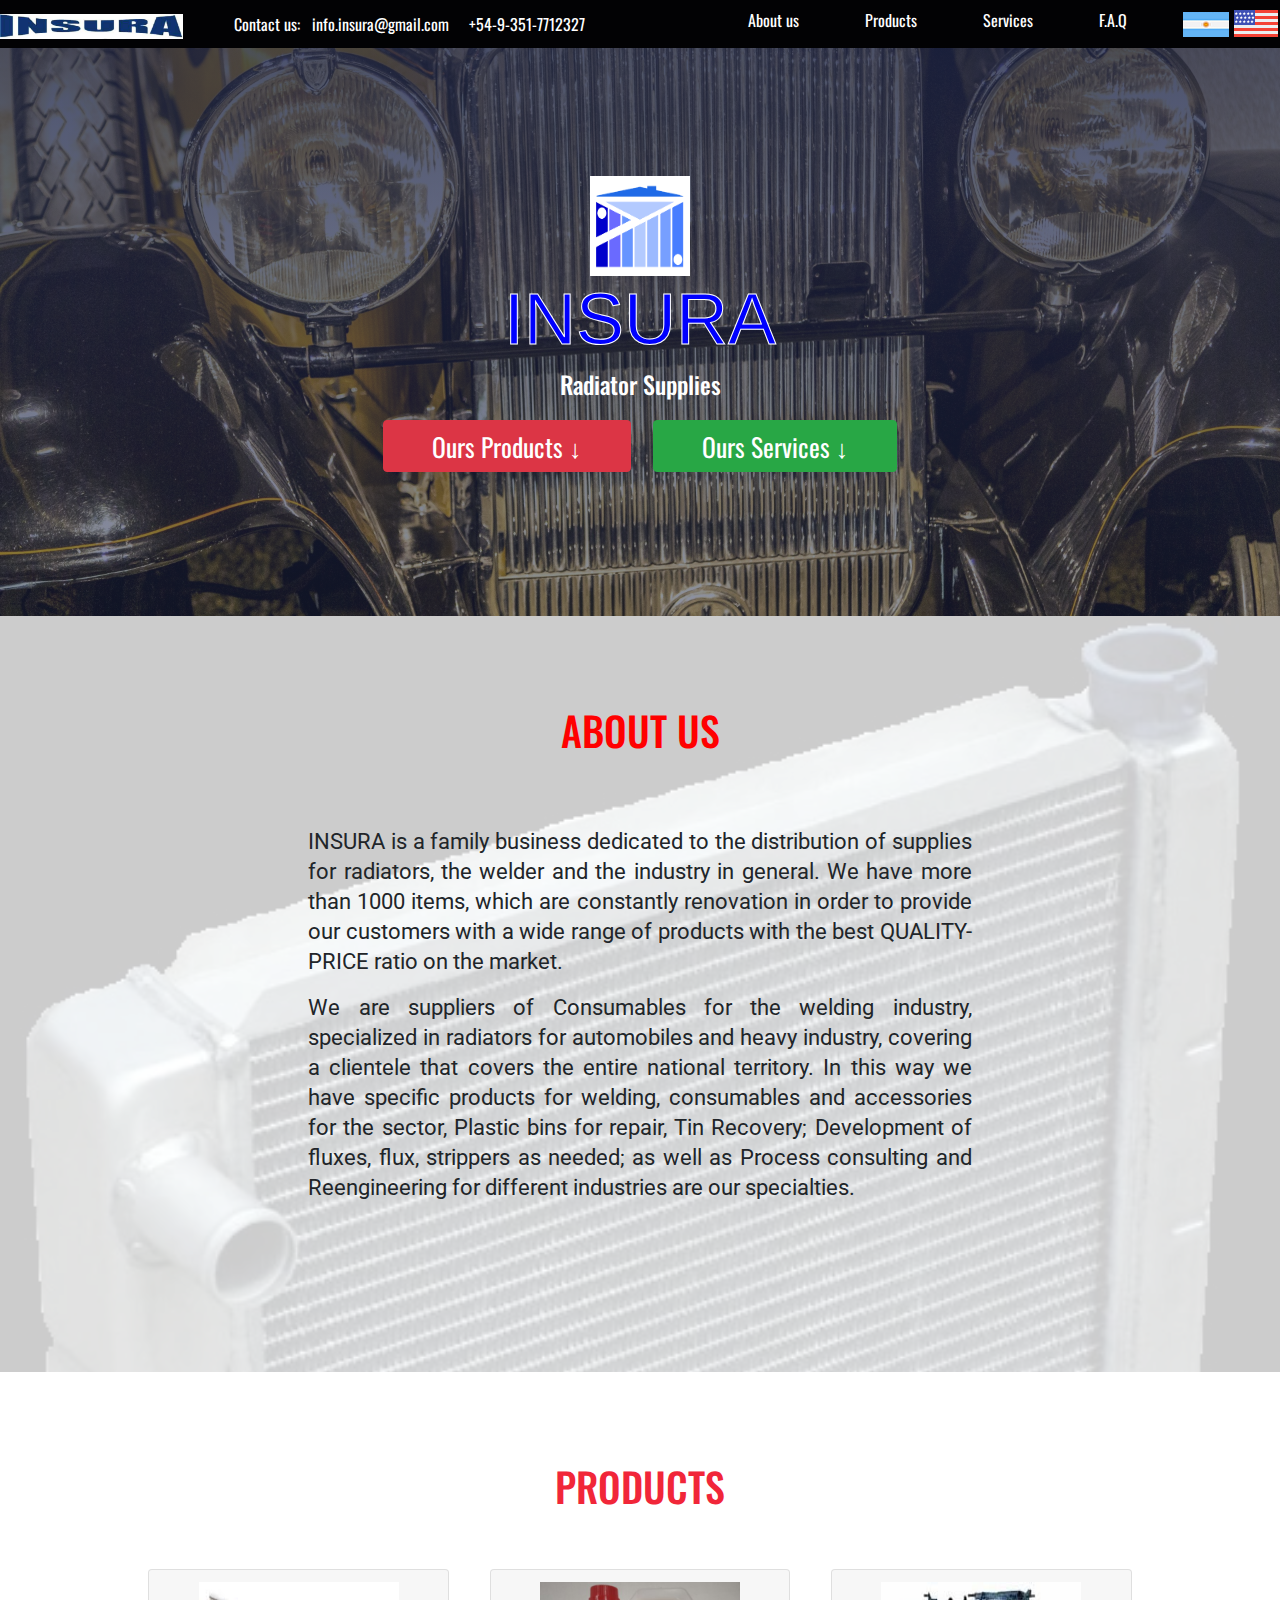
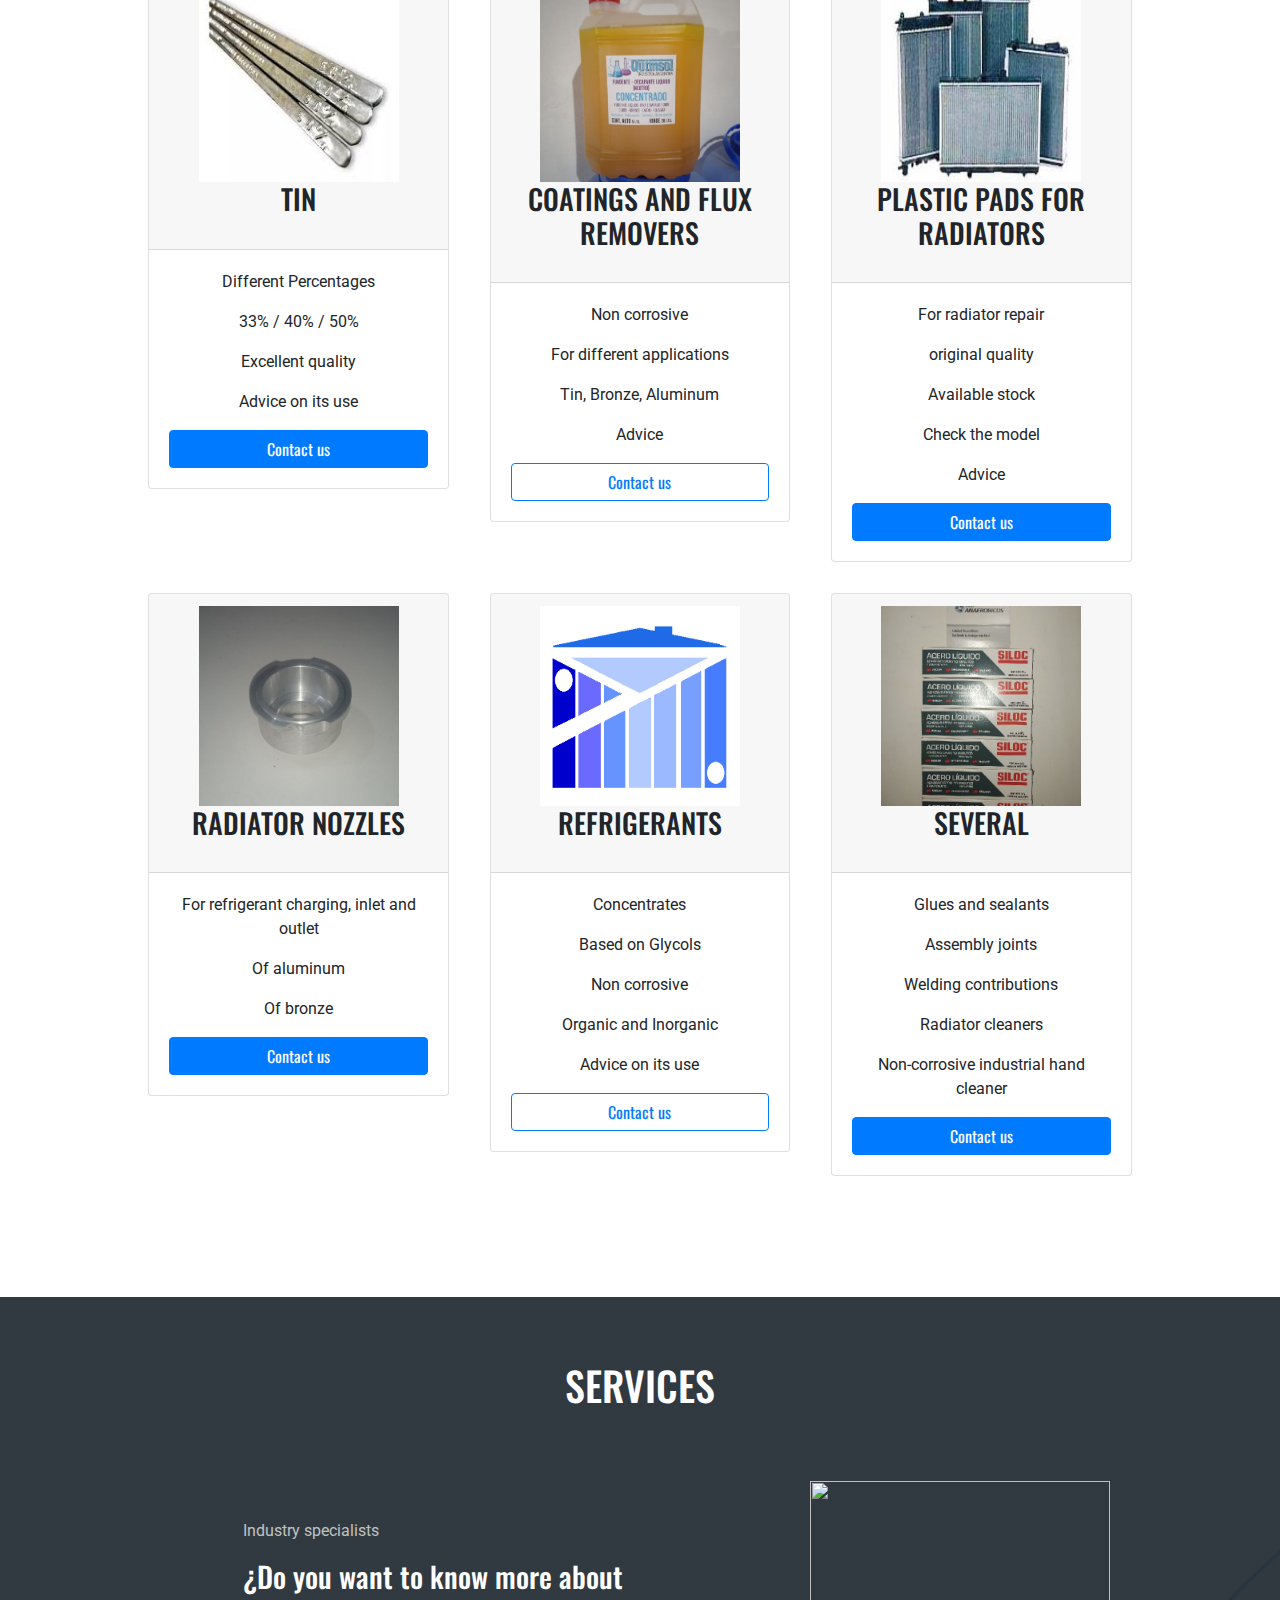
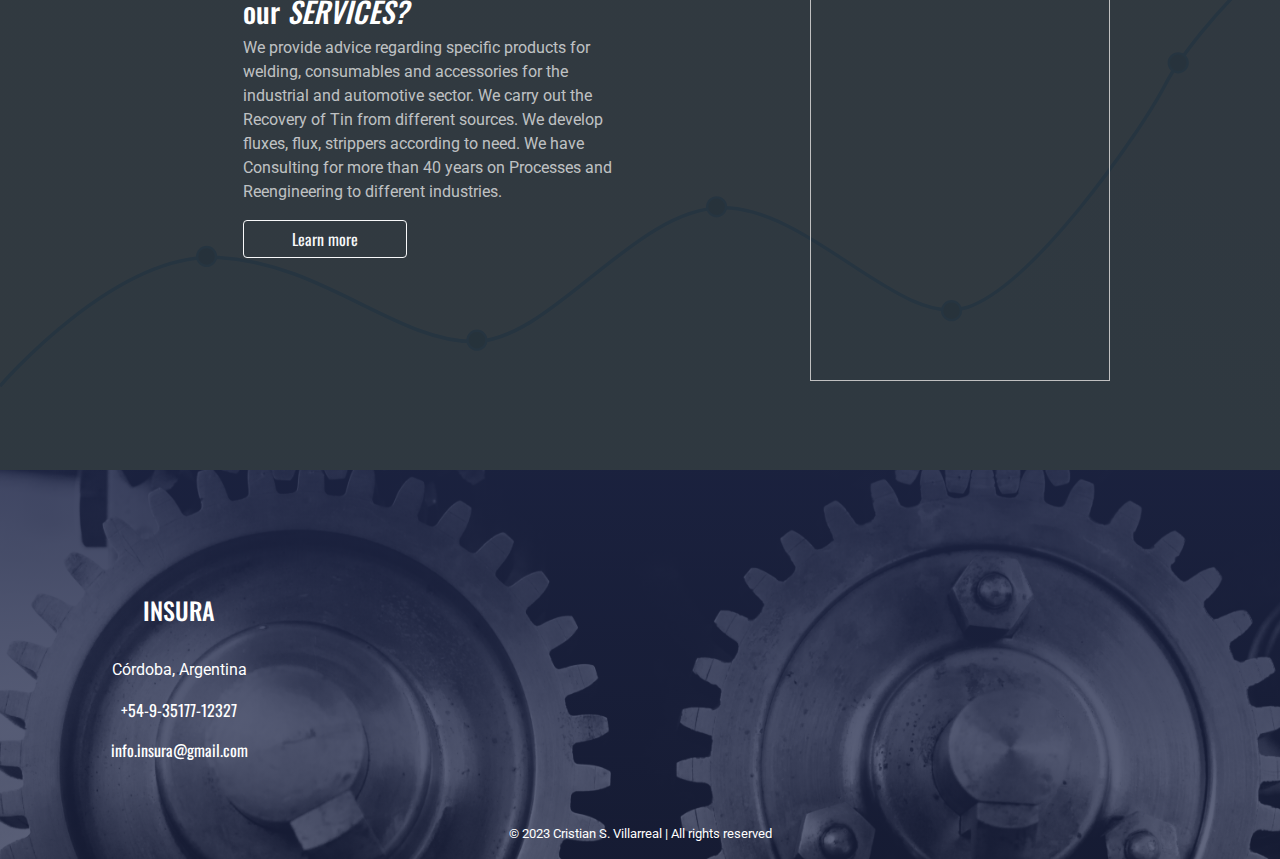
==== indexen.html @ e36a5bd9 "Add files via upload" ====
<!DOCTYPE html>
<html lang="es" dir="ltr">

<head>

  <!-- Meta Tags -->
  <meta charset="utf-8">
  <meta name="viewport" content="width=device-width, initial-scale=1, shrink-to-fit=no">

  <link rel="icon" href="images/logo.png">

  <!-- Bootstrap -->
  <link rel="stylesheet" href="https://stackpath.bootstrapcdn.com/bootstrap/4.3.1/css/bootstrap.min.css"
    integrity="sha384-ggOyR0iXCbMQv3Xipma34MD+dH/1fQ784/j6cY/iJTQUOhcWr7x9JvoRxT2MZw1T" crossorigin="anonymous">

  <!-- CSS -->
  <link rel="stylesheet" href="styles.css">

  <!-- Google Fonts -->
  <link rel="stylesheet" href="https://fonts.googleapis.com/css?family=Oswald:300,400,500,700%7CRoboto:300,400,700">

  <!-- Owl Carousel -->
  <link rel="stylesheet" href="owl/owl.carousel.min.css">
  <link rel="stylesheet" href="owl/owl.theme.default.min.css">

  <title>INSURA - Radiator Supplies</title>
</head>

<body>
  <!-- Header -->
  <header id="cabecera">

    <div class="container-fluid">
      <!-- Navbar -->
      <nav class="navbar navbar-expand-lg row">

        <a class="navbar-brand" href="#">
          <img src="images/Logo1.png" alt="" width="183">
        </a>

        <span class="navbar-text flex-fill d-none d-md-inline-block">
          Contact us: <a class="pl-2 text-white" href="mailto:info.insura@gmail.com"><i class="far fa-envelope"></i>
            info.insura@gmail.com</a>
          <a class="pl-3 text-white" href="https://wa.me/5493517712327" target="_blank" title="Talk for WhatsApp"><i
              class="fab fa-whatsapp" style="width: 5%;"></i>+54-9-351-7712327</a>
        </span>

        <button class="navbar-toggler" type="button" data-toggle="collapse" data-target="#navbarTogglerDemo01"
          aria-controls="navbarTogglerDemo01" aria-expanded="false" aria-label="Toggle navigation">
          <span class="navbar-toggler-icon"></span>
        </button>

        <div class="collapse navbar-collapse" id="navbarTogglerDemo01">

          <ul class="navbar-nav ml-auto">

            <li class="nav-item">
              <a class="nav-link text-white" href="#sobre-mi">About us</a>
            </li>

            <li class="nav-item">
              <a class="nav-link text-white" href="#precios">Products</a>
            </li>

            <li class="nav-item">
              <a class="nav-link text-white" href="#servicios">Services</a>
            </li>

            <li class="nav-item">
              <a class="nav-link text-white" href="#">F.A.Q</a>
            </li>

            <li class="nav-flag">
              <a class="pl-5" href="index.html"> <img src="images/argentina.png" alt="argentina-flag" title="ar"> </a>
              <a href="indexen.html"> <img src="images/eeuu.png" alt="usa-flag" title="en"> </a>
            </li>

          </ul>
        </div>
      </nav>


      

  

    </div>

  </header>

  <main>

<section id="faq">


<div class="contenedor">
<div class="informacion col-lg-12">
        <img src="images/logo.png" width="100" height="100" alt="">
        <h1>INSURA</h1>

        <h4>Radiator Supplies</h4>
        <div class="button">
          <a class="btn btn-danger mx-2 px-5 mb-3" href="#precios">Ours Products ↓</a>
          <a class="btn btn-success mx-2 px-5 mb-3" href="#servicios">Ours Services ↓</a>
</div>
        </div>
      </div>


      
    </section>


    <section id="sobre-mi">
      <div class="contenedor">
        <h2>ABOUT US</h2>

        <div class="row">

          <div class="informacion col-lg-12">
            <p>INSURA is a family business dedicated to the distribution of supplies
 for radiators, the welder and the industry in general.
We have more than 1000 items, which are constantly
renovation in order to provide our customers with a wide range
of products with the best QUALITY-PRICE ratio on the market.</p>

            <p>We are suppliers of Consumables for the welding industry, specialized in
radiators for automobiles and heavy industry, covering a clientele that covers the entire national territory.
In this way we have specific products for welding, consumables and accessories for the sector,
Plastic bins for repair,
Tin Recovery; Development of fluxes, flux, strippers as needed; as well as
Process consulting and Reengineering for different industries are our specialties.
</p>
          </div>

        </div>

      </div>

    </section>


<section id="precios">
      <div class="contenedor">
        <h2>PRODUCTS</h2>
        <div class="row">

          <div class="precio-card col-lg-4 col-md-6">
            <div class="card">
              <div class="card-header">
<img src="images/Imagen1.png" width="200" height="200" alt="">
                <h3>TIN</h3>
              </div>
              <div class="card-body card-block">
                <p>Different Percentages</p>
                <p>33% / 40% / 50%</p>
                <p>Excellent quality</p>
                <p>Advice on its use</p>
                <a class="btn btn-primary btn-block" href="https://wa.me/5493517712327" target="_blank">Contact us</a>
              </div>
            </div>
          </div>


<div class="precio-card col-lg-4 col-md-12">
            <div class="card">
              <div class="card-header">
                <img src="images/Imagen3.png" width="200" height="200" alt="">
                <h3>COATINGS AND FLUX REMOVERS</h3>
              </div>
              <div class="card-body card-block">
                <p>Non corrosive</p>
                <p>For different applications</p>
                <p>Tin, Bronze, Aluminum</p>
                <p>Advice</p>
                <a class="btn btn-outline-primary btn-block" href="https://wa.me/5493517712327"
                  target="_blank">Contact us</a>
              </div>
            </div>
          </div>

          <div class="precio-card col-lg-4 col-md-6">
            <div class="card">
              <div class="card-header">
                <img src="images/Imagen5.png" width="200" height="200" alt="">
                <h3>PLASTIC PADS FOR RADIATORS</h3>
              </div>
              <div class="card-body card-block">
                <p>For radiator repair</p>
                <p>original quality</p>
                <p>Available stock</p>
                <p>Check the model</p>
                <p>Advice</p>
                <a class="btn btn-primary btn-block" href="https://wa.me/5493517712327" target="_blank">Contact us</a>
              </div>
            </div>
          </div>

<div class="precio-card col-lg-4 col-md-6">
            <div class="card">
              <div class="card-header">
                <img src="images/Imagen6.png" width="200" height="200" alt="">
                <h3>RADIATOR NOZZLES</h3>
              </div>
              <div class="card-body card-block">
                <p>For refrigerant charging, inlet and outlet</p>
                <p>Of aluminum</p>
                <p>Of bronze</p>
                <a class="btn btn-primary btn-block" href="https://wa.me/5493517712327" target="_blank">Contact us</a>
              </div>
            </div>
          </div>

<div class="precio-card col-lg-4 col-md-6">
            <div class="card">
              <div class="card-header">
                <img src="images/logo.png" width="200" height="200" alt="">
                <h3>REFRIGERANTS</h3>
              </div>
              <div class="card-body card-block">
                <p>Concentrates</p>
                <p>Based on Glycols</p>
                <p>Non corrosive</p>
                <p>Organic and Inorganic</p>
                <p>Advice on its use</p>
                <a class="btn btn-outline-primary btn-block" href="https://wa.me/5493517712327"
                  target="_blank">Contact us</a>
              </div>
            </div>
          </div>

<div class="precio-card col-lg-4 col-md-6">
            <div class="card">
              <div class="card-header">
                <img src="images/Imagen8.png" width="200" height="200" alt="">
                <h3>SEVERAL</h3>
              </div>
              <div class="card-body card-block">
                <p>Glues and sealants</p>
                <p>Assembly joints</p>
                <p>Welding contributions</p>
                <p>Radiator cleaners</p>
                <p>Non-corrosive industrial hand cleaner</p>
                <a class="btn btn-primary btn-block" href="https://wa.me/5493517712327" target="_blank">Contact us</a>
              </div>
            </div>
          </div>

          
        </div>
      </div>
    </section>

   
    

    <section id="servicios">
      <div class="contenedor">
        <h2>SERVICES</h2>

        <div class="row">

          <div class="python1 col-lg-6 col-md-12">
            <p>Industry specialists</p>
            <h4>¿Do you want to know more about our <em>SERVICES?</em></h4>
            <p>We provide advice regarding specific products for welding,
               consumables and accessories for the industrial and automotive sector.
               We carry out the Recovery of Tin from different sources.
               We develop fluxes, flux, strippers according to
               need.
               We have Consulting for more than 40 years on Processes and Reengineering to different
               industries.</p>
            <a class="btn btn-outline-light px-5 mb-3" href="https://wa.me/5493517712327">Learn more</a>
          </div>

          <div class="python2 col-lg-6 col-md-12">
           
        <img src="images/engranajes.png" width="300" height="500" alt="">
          

        </div>
      </div>

    </section>





  </main>

  <footer id="pie">
    <div class="contenedor">

      <div class="row">

        <div class="footer1 col-lg-3">
          <h4>INSURA</h4>

          <p>Córdoba, Argentina</p>
         

          <a href="https://wa.me/5493517712327" target="_blank"><i class="fab fa-whatsapp"></i> +54-9-35177-12327</a>
          <p></p>
          <a href="mailto:info.insura@gmail.com"><i class="far fa-envelope"></i> info.insura@gmail.com</a>
        </div>

        <div class="footer2 col-lg-8 col-md-12">
          <a href="https://www.facebook.com/profile.php?id=100013830310736&mibextid=9R9pXO" target="_blank"><i class="fab fa-facebook fa-2x"></i></a>
          <a href="https://wa.me/5493517712327" target="_blank"><i class="fab fa-whatsapp fa-2x"></i></a>
          <a href="https://www.instagram.com/insura_insumos/" target="_blank"><i class="fab fa-instagram fa-2x"></i></a>
        </div>

        <div class="footer3 col-lg-12">
          <p>© 2023 Cristian S. Villarreal | All rights reserved</p>
        </div>

      </div>

    </div>

  </footer>

  <!-- Optional JavaScript -->
  <!-- jQuery first, then Popper.js, then Bootstrap JS -->
  <script src="https://kit.fontawesome.com/bfb3a5fafc.js"></script>
  <script src="https://code.jquery.com/jquery-3.3.1.slim.min.js"
    integrity="sha384-q8i/X+965DzO0rT7abK41JStQIAqVgRVzpbzo5smXKp4YfRvH+8abtTE1Pi6jizo" crossorigin="anonymous">
  </script>
  <script src="https://cdnjs.cloudflare.com/ajax/libs/popper.js/1.14.7/umd/popper.min.js"
    integrity="sha384-UO2eT0CpHqdSJQ6hJty5KVphtPhzWj9WO1clHTMGa3JDZwrnQq4sF86dIHNDz0W1" crossorigin="anonymous">
  </script>
  <script src="https://stackpath.bootstrapcdn.com/bootstrap/4.3.1/js/bootstrap.min.js"
    integrity="sha384-JjSmVgyd0p3pXB1rRibZUAYoIIy6OrQ6VrjIEaFf/nJGzIxFDsf4x0xIM+B07jRM" crossorigin="anonymous">
  </script>
  <script src="owl/owl.carousel.min.js"></script>

  <script type="text/javascript">
    $('.owl-carousel').owlCarousel({
      loop: true,
      margin: 10,
      nav: true,
      dots: false,
      responsive: {
        0: {
          items: 1
        },
        600: {
          items: 2
        },
        1000: {
          items: 3
        }
      }
    })
  </script>


  <script>
    $(document).ready(function () {

      $(window).scroll(function () {
        scroll = $(window).scrollTop();
        if (scroll > 100) {
          $(".navbar").css({
            "position": "fixed"
          });
          $(".navbar").css({
            "width": "100%"
          });
          $(".navbar").css({
            "top": "0"
          });
          $(".navbar").css({
            "background": "rgba(31, 39, 73, 0.6)"
          });
          $(".navbar a").css({
            "color": "#000"
          });
          $(".navbar").css({
            "z-index": "100"
          });
          $(".navbar").css({
            "box-shadow": "rgba(0, 0, 0, 0.24) 1px 12px 10px"
          });
        } else {
          $(".navbar").css({
            "position": "relative"
          });
          $(".navbar").css({
            "background": "transparent"
          });
          $(".navbar").css({
            "box-shadow": "0 0 0"
          });

        }
      })

      $('.menu-icon').click(function () {
        $('header nav').slideToggle();
      })

    })
  </script>

</body>




</html>
---- styles.css ----
/* Body */
body {
  font-family: "Oswald";
  text-align: center;
}

.row {
  margin-left: 0px;
  margin-right: 0px;
}

p {
  font-family: "Roboto";
}

header {
  background-color: #000000;
  height: 100%;
  background-repeat: no-repeat;
  background-size: cover;
  background-position: center;
}

/* Cabecera */
#cabecera .navbar {
  padding: 0 0%;
}

#cabecera .container-fluid {
  background-color: rgba(31, 39, 73, 0.05) !important;
  padding-right: 0px;
  padding-left: 0px;
}

#cabecera .container-fluid .navbar-brand, .navbar {
  padding: 0;
}

#cabecera .container-fluid .navbar-text, .navbar-nav {
  color: rgb(255, 255, 255);
}

.dropdown-item {
  text-align: center;
}

.nav-link {
  margin-left: 50px;
}

.navbar-text, .nav-item {
  font-size: 1.0rem;
}

.nav-flag {
  font-size: 0.8rem;
}

.navbar-toggler-icon {
  background-image: url("data:image/svg+xml;charset=utf8,%3Csvg viewBox='0 0 32 32' xmlns='http://www.w3.org/2000/svg'%3E%3Cpath stroke='rgba(255,255,255, 0.9)' stroke-width='2' stroke-linecap='round' stroke-miterlimit='10' d='M4 8h24M4 16h24M4 24h24'/%3E%3C/svg%3E");
}

#cabecera .contenedor {
  padding: 15% 0;
  font-size: 1.5rem;
  color: #fff;
}

h1 {
  font-family: "Arial";
  font-size: 4.5rem;
-webkit-text-fill-color: blue;
-webkit-text-stroke: 1px white;
}

h2 {
  font-size: 2.5rem;
}

#cabecera .contenedor .btn {
  font-size: 1.6rem;
  margin-top: 30px;
}

.nav-link:hover {
  color: #FF0000 !important;
}


/* FAQ */
#faq {
  background: linear-gradient(rgba(31, 39, 73, 0.8), rgba(31, 39, 73, 0.5)), url(images/Environmental-Compliance.jpg);
  height: 100%;
  background-repeat: no-repeat;
  background-size: cover;
  background-position: center;

}

#faq .row {
  margin-top: 10%;
}


#faq .contenedor {
  padding: 10% 0;
  font-size: 1.5rem;
  color: #fff;
}

#faq .h1 {
  font-family: "Arial";
  font-size: 4.5rem;
-webkit-text-fill-color: blue;
-webkit-text-stroke: 1px white;
}

#faq .h2 {
  font-size: 2.5rem;
}

#faq .contenedor .btn {
  font-size: 1.6rem;
  margin-top: 1%;
}


/* SOBRE Mí */
#sobre-mi {
  background: linear-gradient(rgba(255, 255, 255, 0.8), rgba(255, 255, 255, 0.8)), url(images/shutterstock_1183609642.jpg);
  background-size: cover;
}

#sobre-mi, #sobre-mi .informacion {
  padding: 7% 14%;
}

#sobre-mi h2 {
  color: #FF0000;
}

#sobre-mi p {
  font-weight: 400;
  line-height: 30px;
  font-size: 1.4rem;
}

#sobre-mi img {
  width: 100%;
}

#sobre-mi .informacion p {
  text-align: justify;
}

#sobre-mi .habilidades {
  text-align: left;
}

/* HABILIDADES */
#habilidades {
  background-color: #28a745;;
  color: #fff;
  padding: 7% 10% 0;
}

#habilidades .row {
  margin-top: 5%;
}

/* TRABAJOS */
#trabajos {
  background-color: #F4F5F6;
  padding: 7% 7%;
}

#trabajos .owl-carousel img {
  padding: 20% 0 3%;
  width: 60%;
  margin-left: 15%;
}

#trabajos p {
  padding-right: 10%;
}

button.owl-prev {
  font-size: 39px !important;
}

button.owl-next {
  font-size: 36px !important;
}

/* SERVICIOS */
#servicios h4 {
  font-size: 1.8rem;
}

#servicios {
  color: #fff;
  padding: 5% 0 7%;
  background: linear-gradient(rgba(38, 47, 54, 0.95), rgba(38, 47, 54, 0.95)), url(images/startup-0.svg);
  background-size: cover;
}

#servicios .row {
  padding: 5% 0 0;
}

#servicios .python1 {
  text-align: left;
  padding: 3% 1% 0 19%;
}

#servicios .python1 p {
  color: rgba(255, 255, 255, .7) !important;
}

#servicios span {
  color: #8496A5;
}

.ac {
  margin-left: 15%;
  text-align: left;
  max-width: 49%;
  border: #495158 1px solid;
  background: transparent;
  color: #6EA4CF;
  line-height: 1.55;
  border-radius: .3rem;
}

/* PRECIOS */
#precios {
  padding: 7% 0;
}

#precios h2 {
  color: #F12639;
}

#precios .row {
  padding: 4% 10% 0%;
}

#precios .precio-card {
  padding: 0 2% 3%;
  width: 60%;
}

#precios h3 {
  padding-bottom: 5%;
}

/* PIE DE PÁGINA*/
#pie {
  padding: 5% 2% 0;
  color: #fff;
  background-image: linear-gradient(rgba(31, 39, 73, 0.85), rgba(31, 39, 73, 0.7)), url(images/portfolio.jpg);
  background-size: cover;
}

.footer1, .footer2 {
  padding: 5% 2%;
}

.footer1 h4 {
  padding-bottom: 10%;
}

.footer1 a {
  color: #fff;
}

.footer2 {
  margin: auto;
  padding-right: 20%;
}

.footer2 i {
  color: #fff;
  margin-left: 15%;
}

.footer2 i:hover {
  transform: rotate(360deg);
  transition: 1s;
}

.footer3 {
  font-size: 0.8rem;
}

html {
  scroll-behavior: smooth;
}

@media (max-width: 800px) {
  #sobre-mi, #sobre-mi .informacion {
    padding: 7% 6%;
  }

  #servicios .python1 {
    text-align: left;
    padding: 3% 1% 0 7%;
  }

  #servicios p {
    text-align: justify;
    padding: 0 10% 0 0;
  }

  #servicios a {
    margin-left: 35%;
  }

  .ac {
    margin-left: 22%;
    max-width: 56%;
  }

  .footer2 {
    margin: auto;
    padding-right: 14%;
  }
}

@media (min-width: 300px) and (max-width: 900px) {
  .mt-5, .my-5 {
    margin-top: 0rem !important;
  }

  #servicios h4 {
    margin-right: 5%;
  }

  #servicios a {
    margin-left: 26%;
  }

  .ac {
    margin-left: 0%;
    max-width: 99%;
  }

  #precios .precio-card {
    width: 100%;
  }

  .footer2 {
    padding-right: 13%;
  }
}

@media (min-width: 900px) and (max-width: 1250px) {

  #cabecera .navbar {
    padding: 0 0;
}

.navbar-text, .nav-item {
    font-size: 0.7rem;
}


.navbar-brand {
  margin-right: 0;
}

}
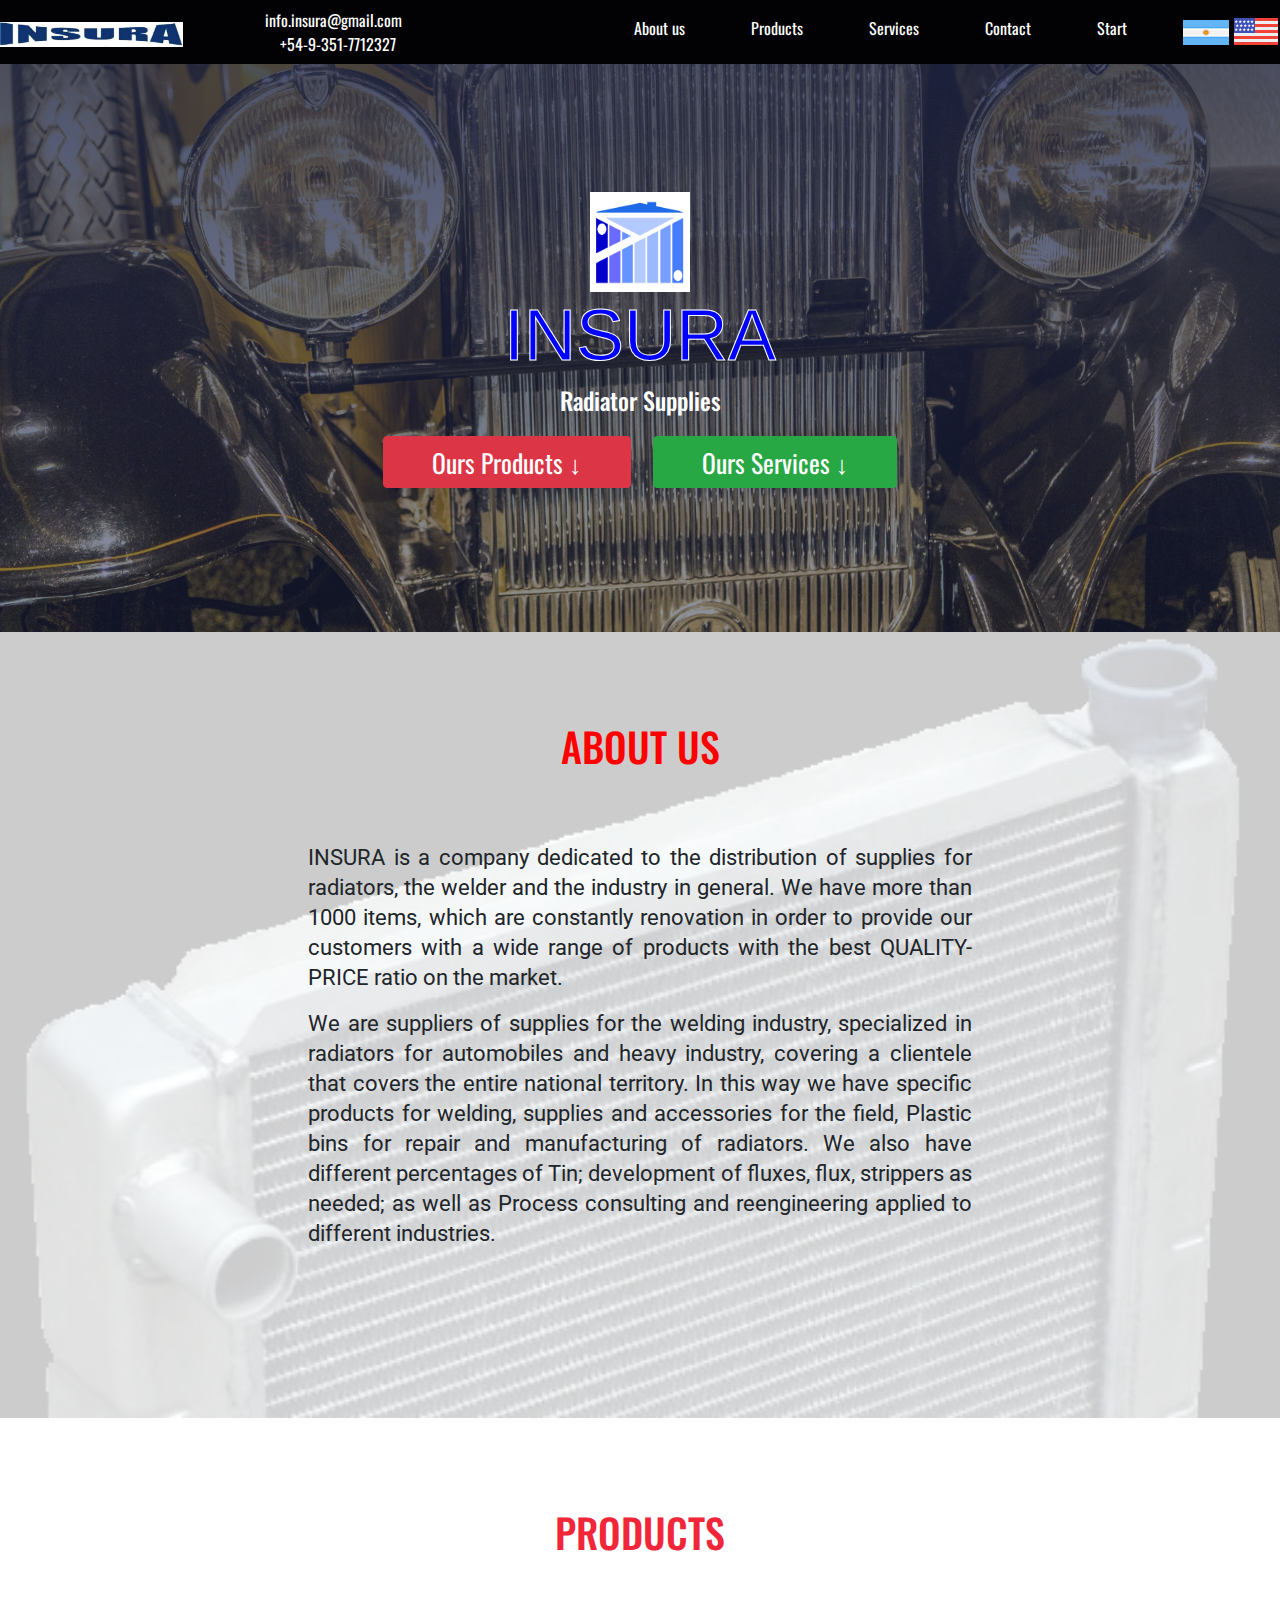
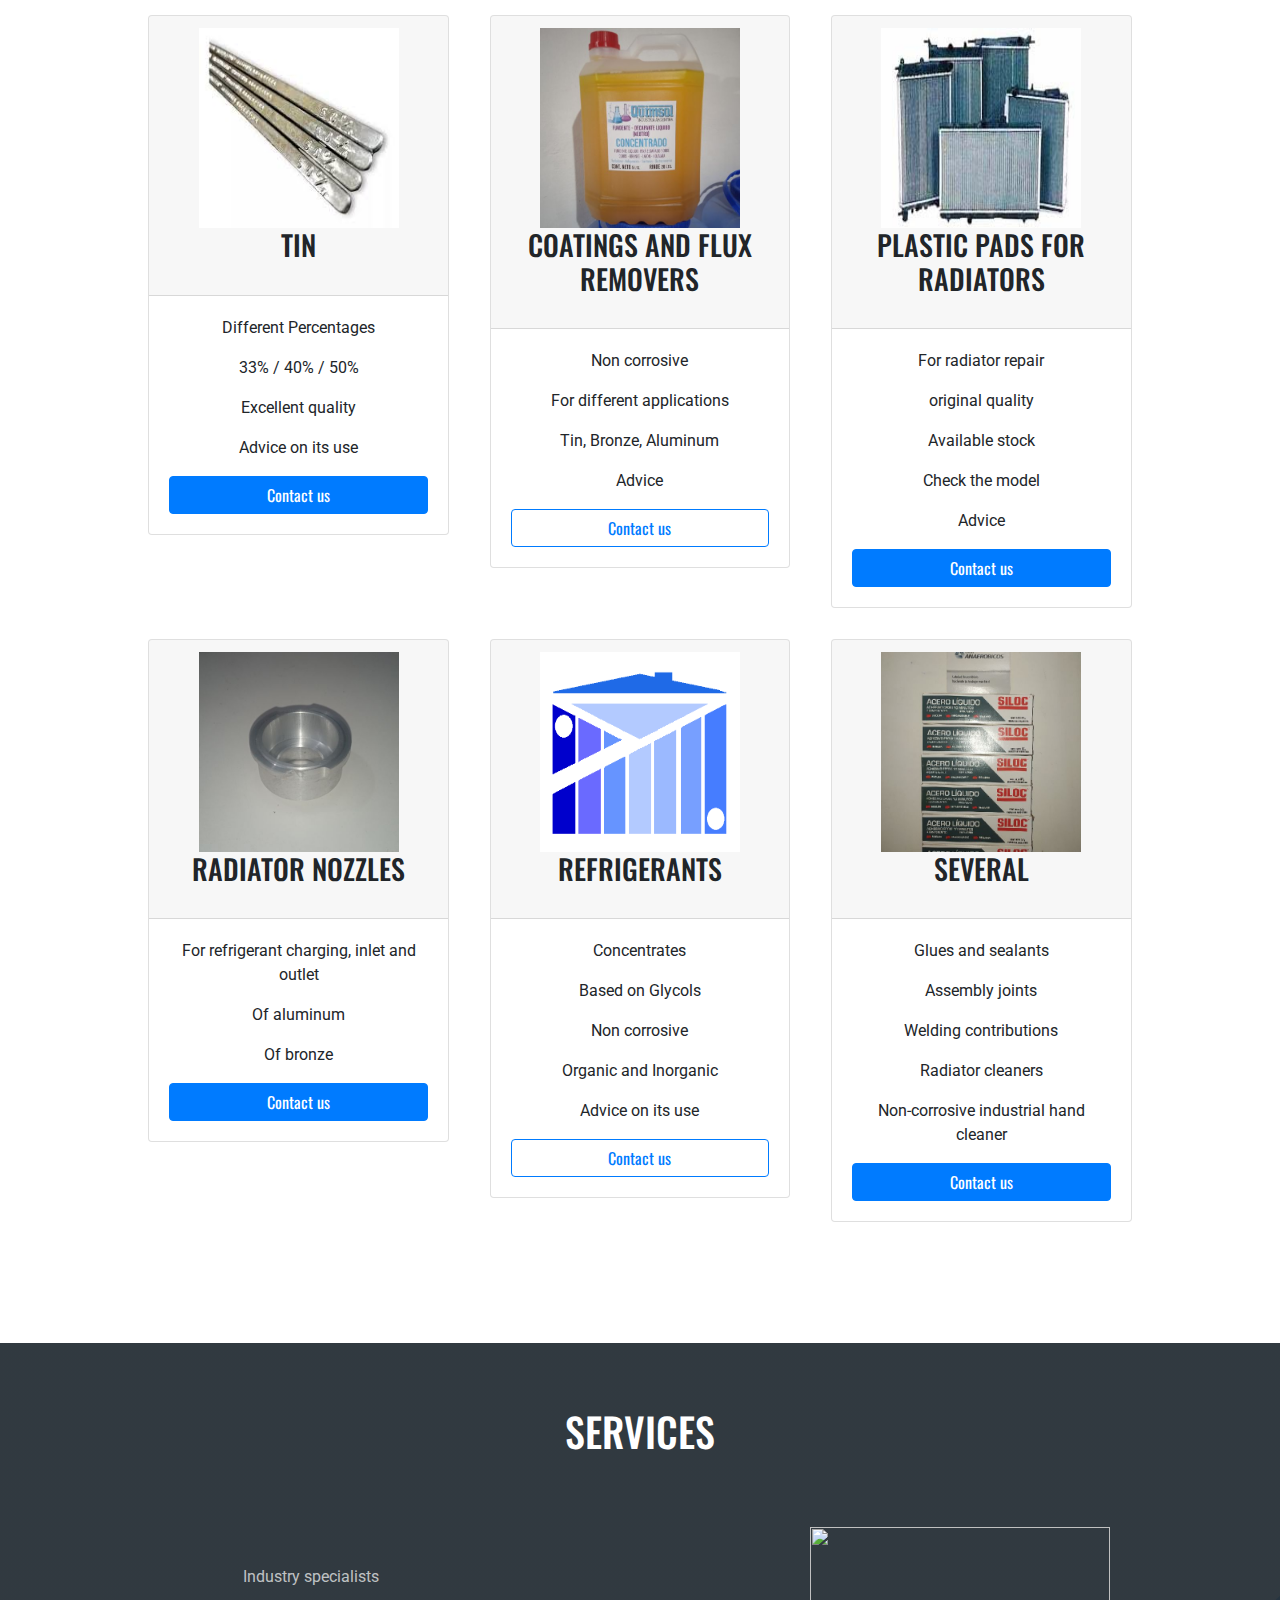
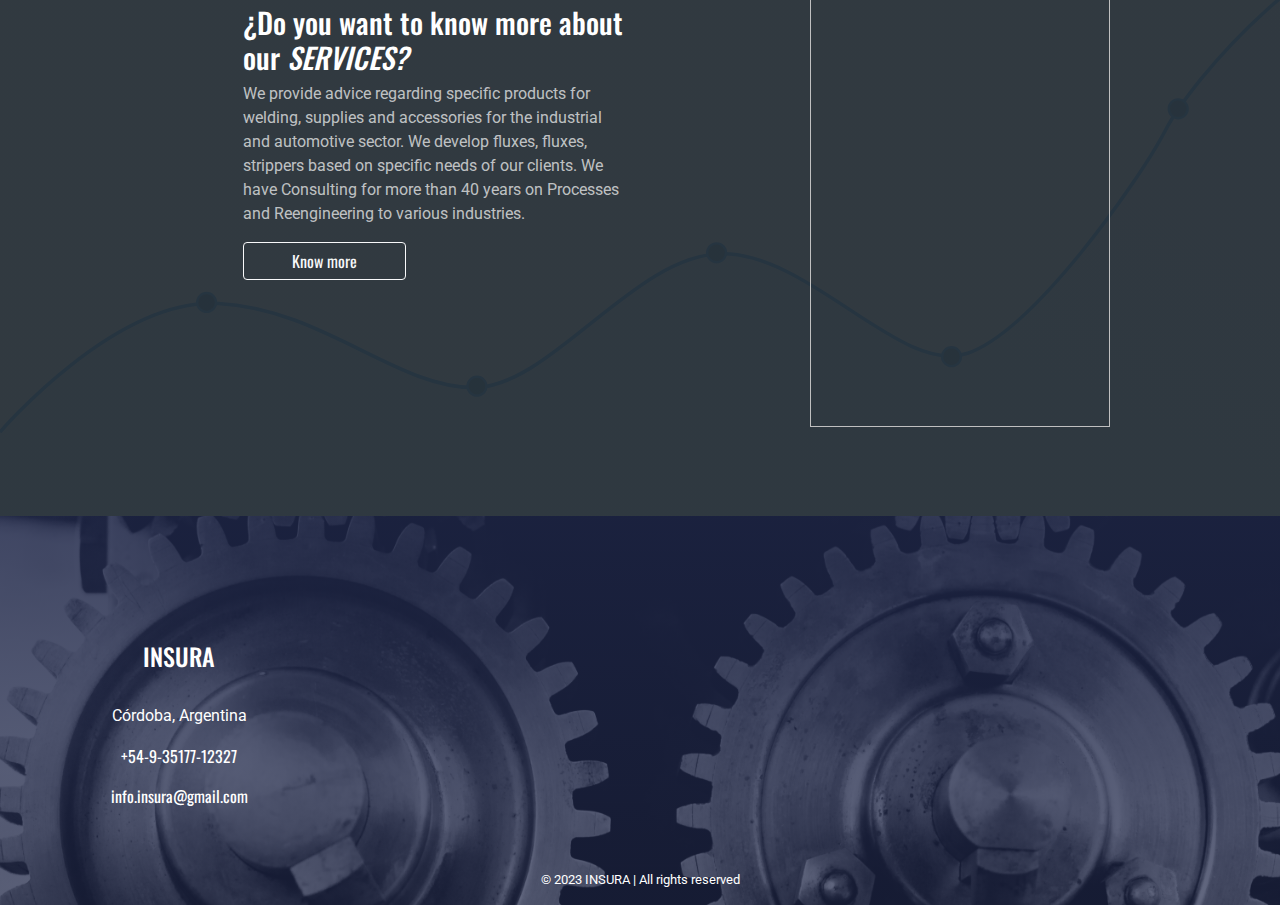
==== commit 562a6de9: "Add files via upload" ====
--- a/indexen.html
+++ b/indexen.html
@@ -39,8 +39,8 @@
         </a>
 
         <span class="navbar-text flex-fill d-none d-md-inline-block">
-          Contact us: <a class="pl-2 text-white" href="mailto:info.insura@gmail.com"><i class="far fa-envelope"></i>
-            info.insura@gmail.com</a>
+          <a class="pl-2 text-white" href="mailto:info.insura@gmail.com"><i class="far fa-envelope"></i>
+            info.insura@gmail.com</a><br>
           <a class="pl-3 text-white" href="https://wa.me/5493517712327" target="_blank" title="Talk for WhatsApp"><i
               class="fab fa-whatsapp" style="width: 5%;"></i>+54-9-351-7712327</a>
         </span>
@@ -67,7 +67,11 @@
             </li>
 
             <li class="nav-item">
-              <a class="nav-link text-white" href="#">F.A.Q</a>
+              <a class="nav-link text-white" href="#pie">Contact</a>
+            </li>
+
+            <li class="nav-item">
+              <a class="nav-link text-white" href="#">Start</a>
             </li>
 
             <li class="nav-flag">
@@ -118,18 +122,18 @@
         <div class="row">
 
           <div class="informacion col-lg-12">
-            <p>INSURA is a family business dedicated to the distribution of supplies
- for radiators, the welder and the industry in general.
+            <p>INSURA is a company dedicated to the distribution of supplies
+  for radiators, the welder and the industry in general.
 We have more than 1000 items, which are constantly
 renovation in order to provide our customers with a wide range
 of products with the best QUALITY-PRICE ratio on the market.</p>
 
-            <p>We are suppliers of Consumables for the welding industry, specialized in
+            <p>We are suppliers of supplies for the welding industry, specialized in
 radiators for automobiles and heavy industry, covering a clientele that covers the entire national territory.
-In this way we have specific products for welding, consumables and accessories for the sector,
-Plastic bins for repair,
-Tin Recovery; Development of fluxes, flux, strippers as needed; as well as
-Process consulting and Reengineering for different industries are our specialties.
+In this way we have specific products for welding, supplies and accessories for the field,
+Plastic bins for repair and manufacturing of radiators.
+We also have different percentages of Tin; development of fluxes, flux, strippers as needed; as well as
+Process consulting and reengineering applied to different industries.
 </p>
           </div>
 
@@ -264,13 +268,12 @@
             <p>Industry specialists</p>
             <h4>¿Do you want to know more about our <em>SERVICES?</em></h4>
             <p>We provide advice regarding specific products for welding,
-               consumables and accessories for the industrial and automotive sector.
-               We carry out the Recovery of Tin from different sources.
-               We develop fluxes, flux, strippers according to
-               need.
-               We have Consulting for more than 40 years on Processes and Reengineering to different
-               industries.</p>
-            <a class="btn btn-outline-light px-5 mb-3" href="https://wa.me/5493517712327">Learn more</a>
+                supplies and accessories for the industrial and automotive sector.
+                We develop fluxes, fluxes, strippers based on
+                specific needs of our clients.
+                We have Consulting for more than 40 years on Processes and Reengineering to various
+                industries.</p>
+            <a class="btn btn-outline-light px-5 mb-3" href="https://wa.me/5493517712327">Know more</a>
           </div>
 
           <div class="python2 col-lg-6 col-md-12">
@@ -312,7 +315,7 @@
         </div>
 
         <div class="footer3 col-lg-12">
-          <p>© 2023 Cristian S. Villarreal | All rights reserved</p>
+          <p>© 2023 INSURA | All rights reserved</p>
         </div>
 
       </div>
--- a/styles.css
+++ b/styles.css
@@ -297,7 +297,7 @@
   scroll-behavior: smooth;
 }
 
-@media (max-width: 800px) {
+@media (max-width: 767px) {
   #sobre-mi, #sobre-mi .informacion {
     padding: 7% 6%;
   }
@@ -327,7 +327,7 @@
   }
 }
 
-@media (min-width: 300px) and (max-width: 900px) {
+@media (min-width: 50px) and (max-width: 767px) {
   .mt-5, .my-5 {
     margin-top: 0rem !important;
   }
@@ -354,7 +354,7 @@
   }
 }
 
-@media (min-width: 900px) and (max-width: 1250px) {
+@media (min-width: 767px) and (max-width: 1200px) {
 
   #cabecera .navbar {
     padding: 0 0;
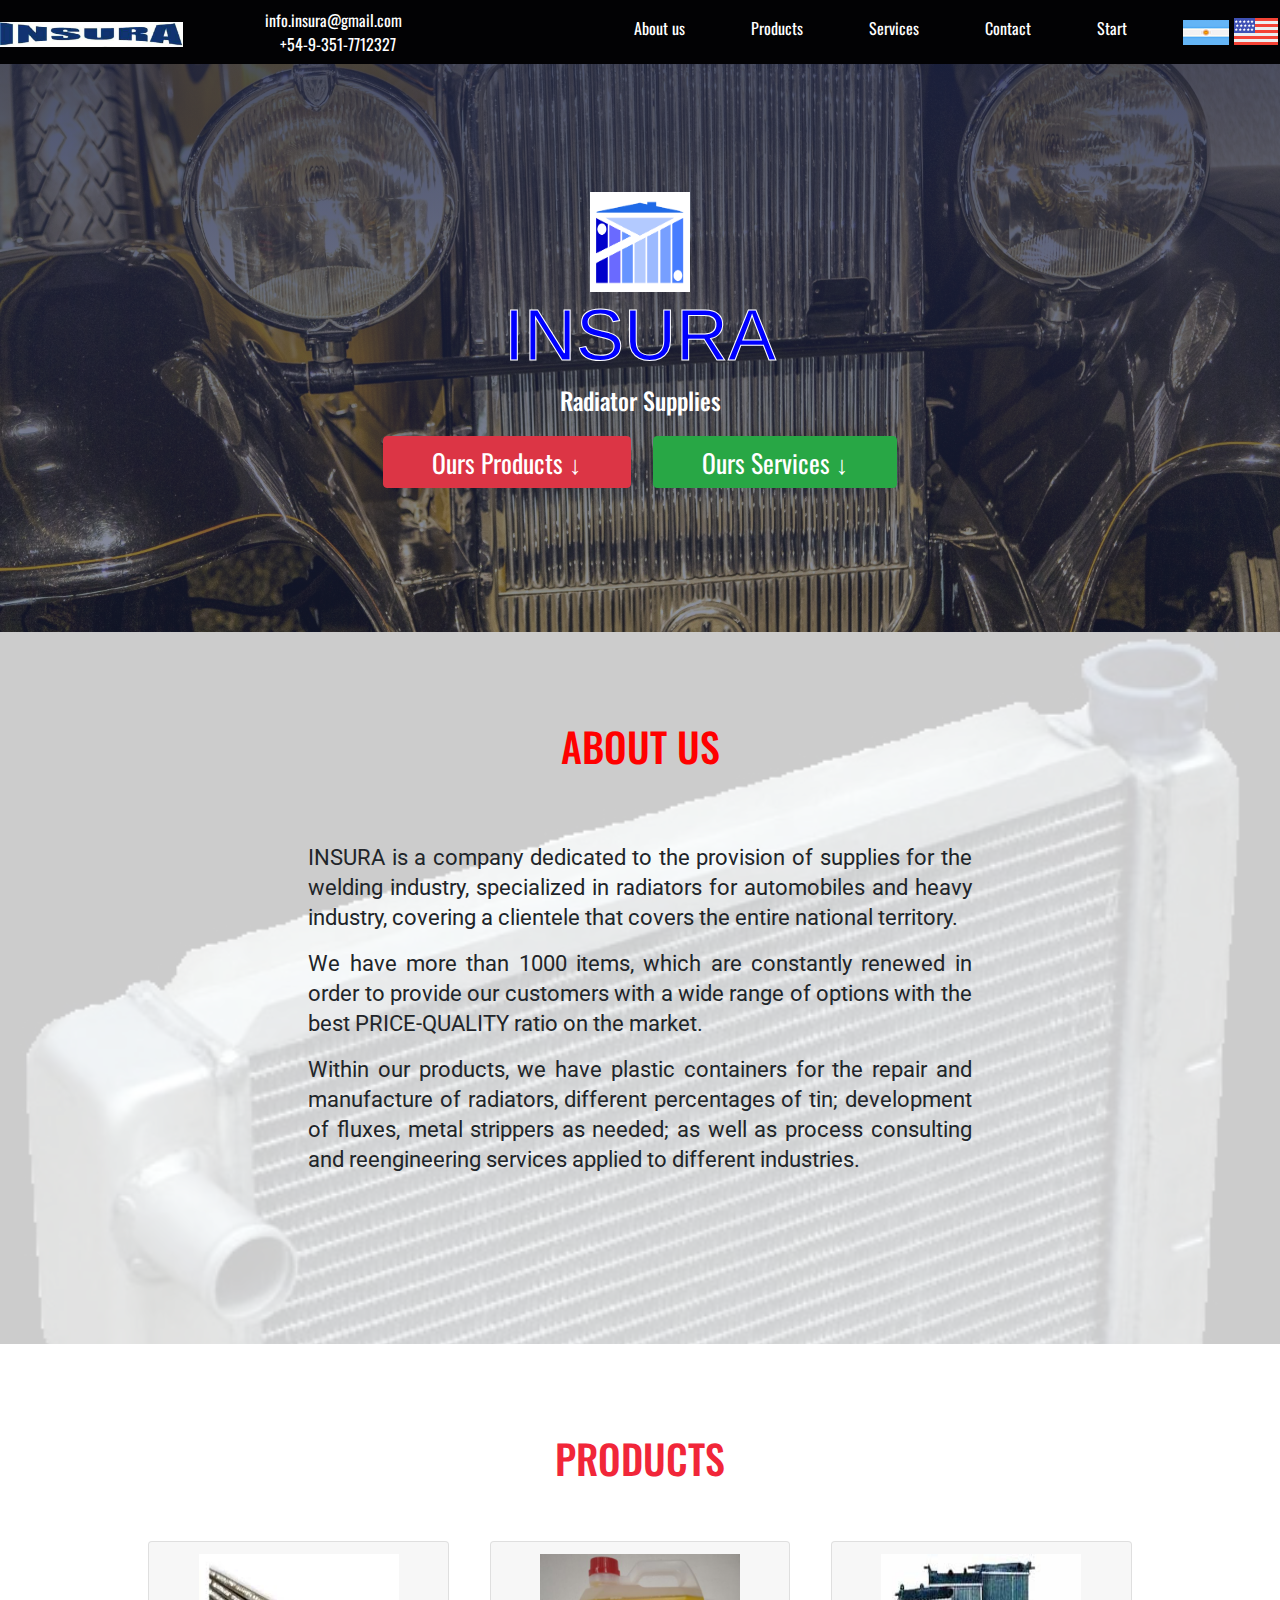
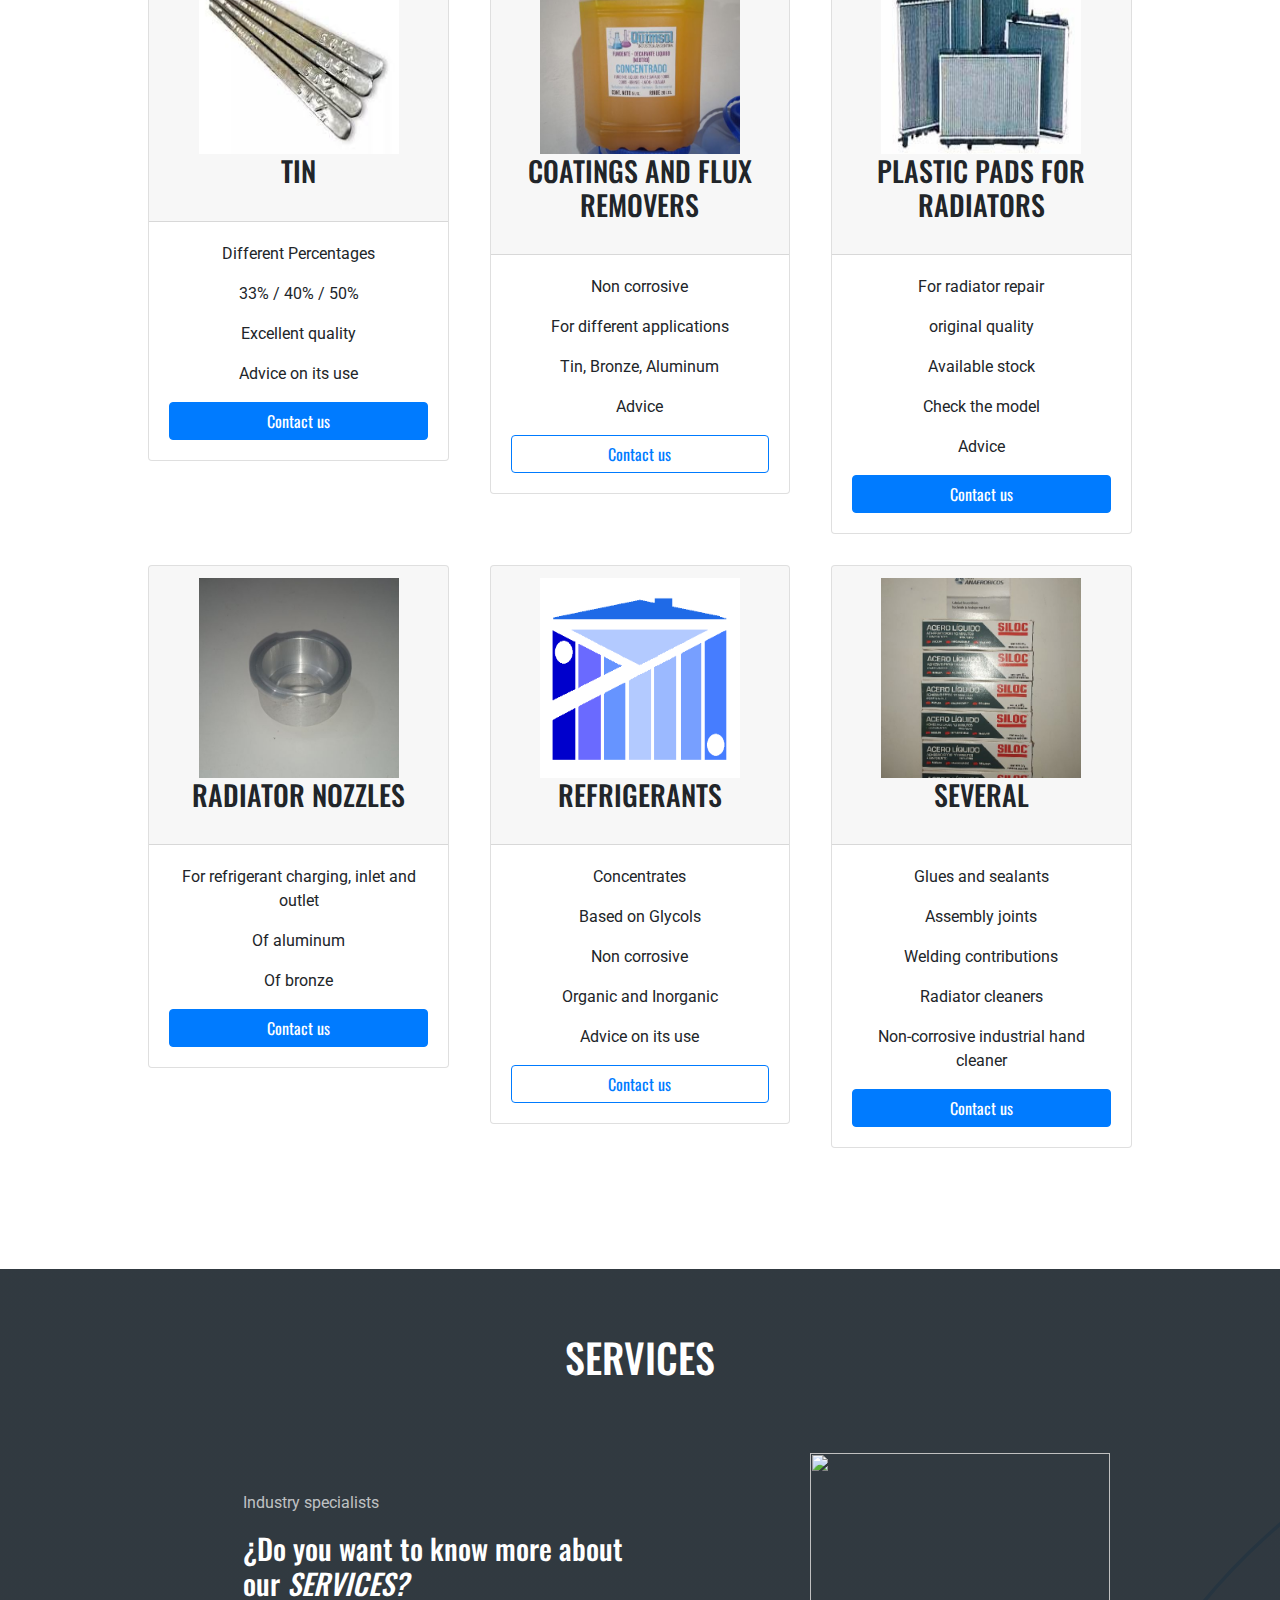
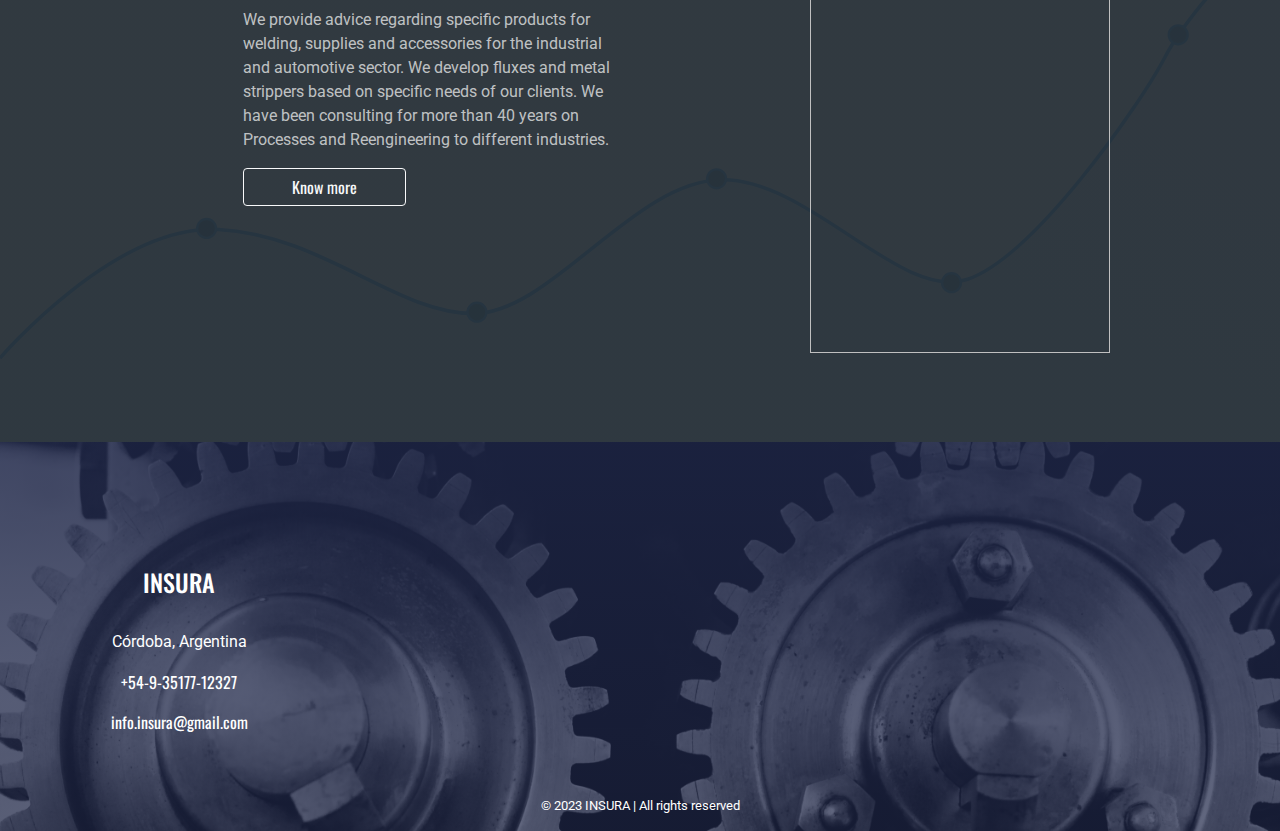
==== commit 496b1047: "Update indexen.html" ====
--- a/indexen.html
+++ b/indexen.html
@@ -122,19 +122,15 @@
         <div class="row">
 
           <div class="informacion col-lg-12">
-            <p>INSURA is a company dedicated to the distribution of supplies
-  for radiators, the welder and the industry in general.
-We have more than 1000 items, which are constantly
-renovation in order to provide our customers with a wide range
-of products with the best QUALITY-PRICE ratio on the market.</p>
-
-            <p>We are suppliers of supplies for the welding industry, specialized in
-radiators for automobiles and heavy industry, covering a clientele that covers the entire national territory.
-In this way we have specific products for welding, supplies and accessories for the field,
-Plastic bins for repair and manufacturing of radiators.
-We also have different percentages of Tin; development of fluxes, flux, strippers as needed; as well as
-Process consulting and reengineering applied to different industries.
-</p>
+            <p>INSURA is a company dedicated to the provision of supplies for the welding industry, 
+              specialized in radiators for automobiles and heavy industry, covering a clientele 
+              that covers the entire national territory.</p>
+            <p>We have more than 1000 items, which are constantly renewed in order to provide our customers 
+              with a wide range of options with the best PRICE-QUALITY ratio on the market.</p>
+
+            <p>Within our products, we have plastic containers for the repair and manufacture of radiators, 
+              different percentages of tin; development of fluxes, metal strippers as needed; as well 
+              as process consulting and reengineering services applied to different industries.</p>
           </div>
 
         </div>
@@ -269,10 +265,8 @@
             <h4>¿Do you want to know more about our <em>SERVICES?</em></h4>
             <p>We provide advice regarding specific products for welding,
                 supplies and accessories for the industrial and automotive sector.
-                We develop fluxes, fluxes, strippers based on
-                specific needs of our clients.
-                We have Consulting for more than 40 years on Processes and Reengineering to various
-                industries.</p>
+                We develop fluxes and metal strippers based on specific needs of our clients.
+                We have been consulting for more than 40 years on Processes and Reengineering to different industries.</p>
             <a class="btn btn-outline-light px-5 mb-3" href="https://wa.me/5493517712327">Know more</a>
           </div>
 
@@ -412,4 +406,4 @@
 
 
 
-</html>+</html>
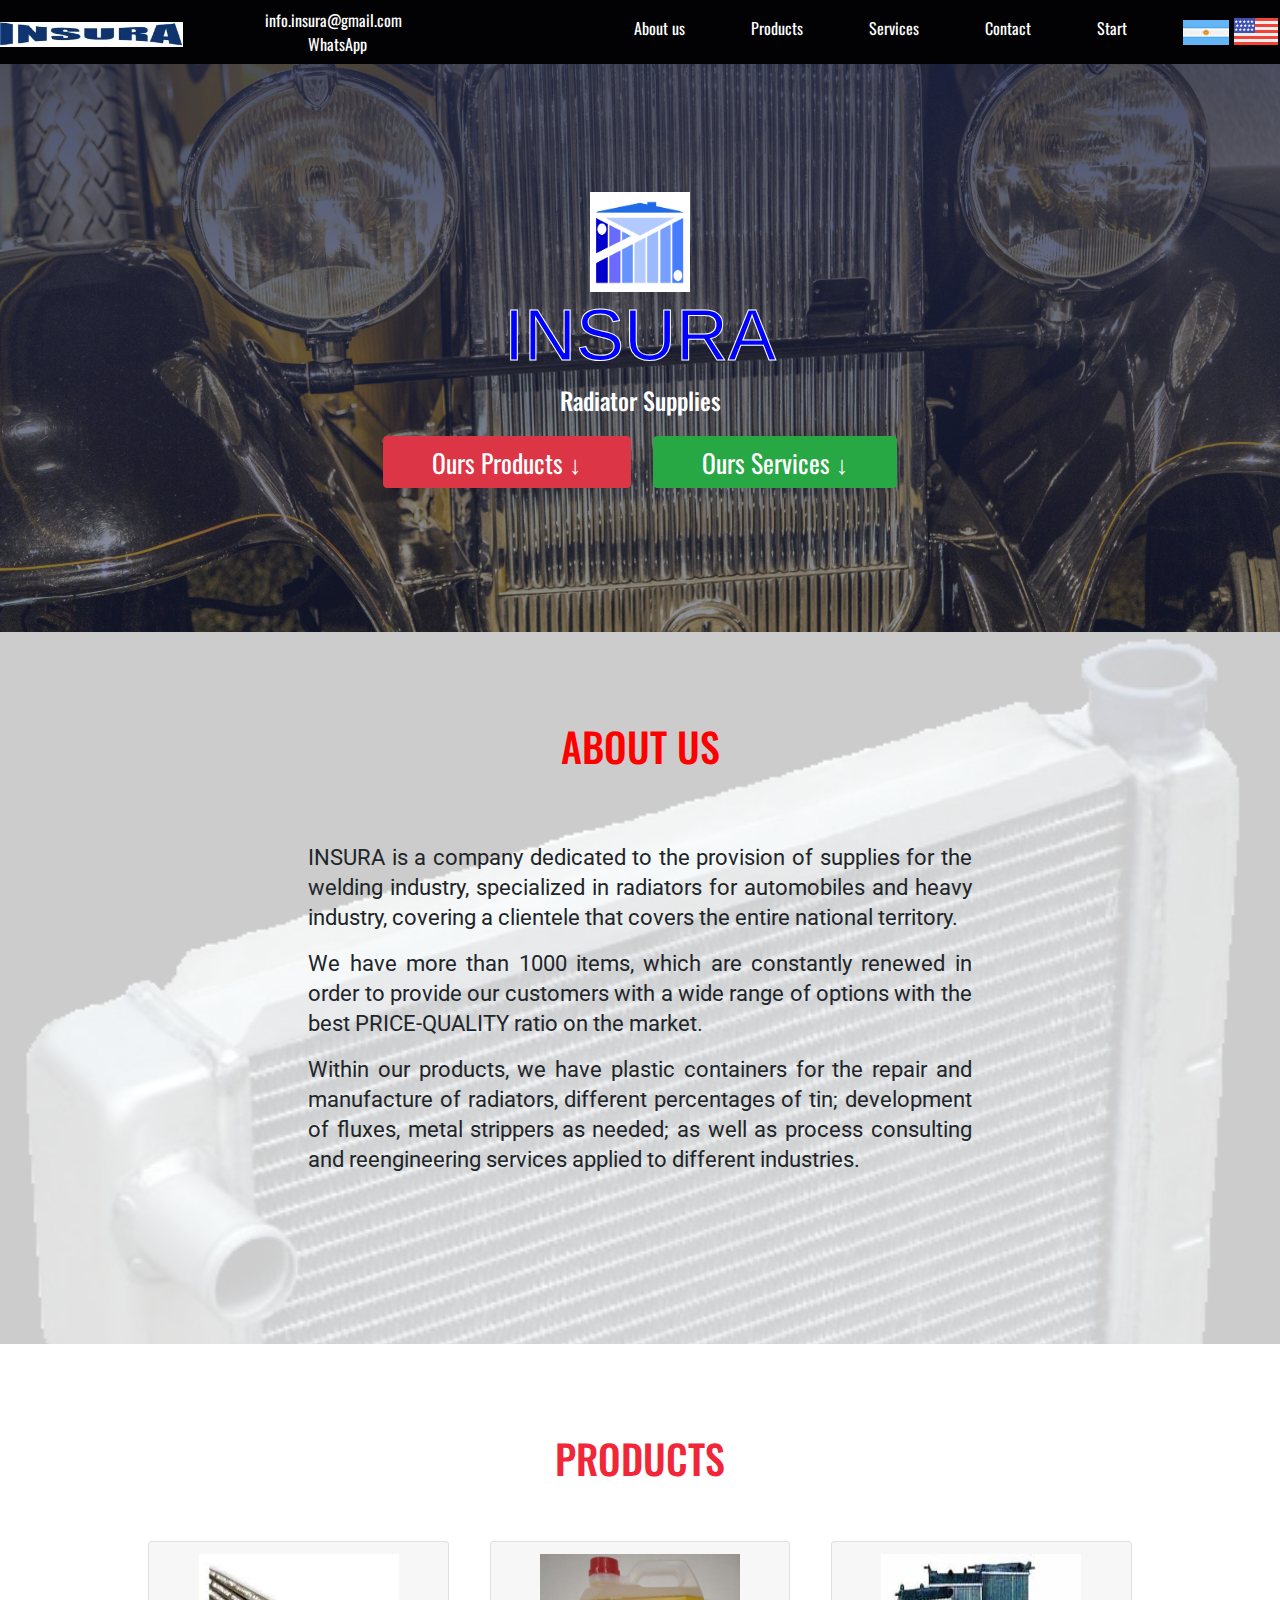
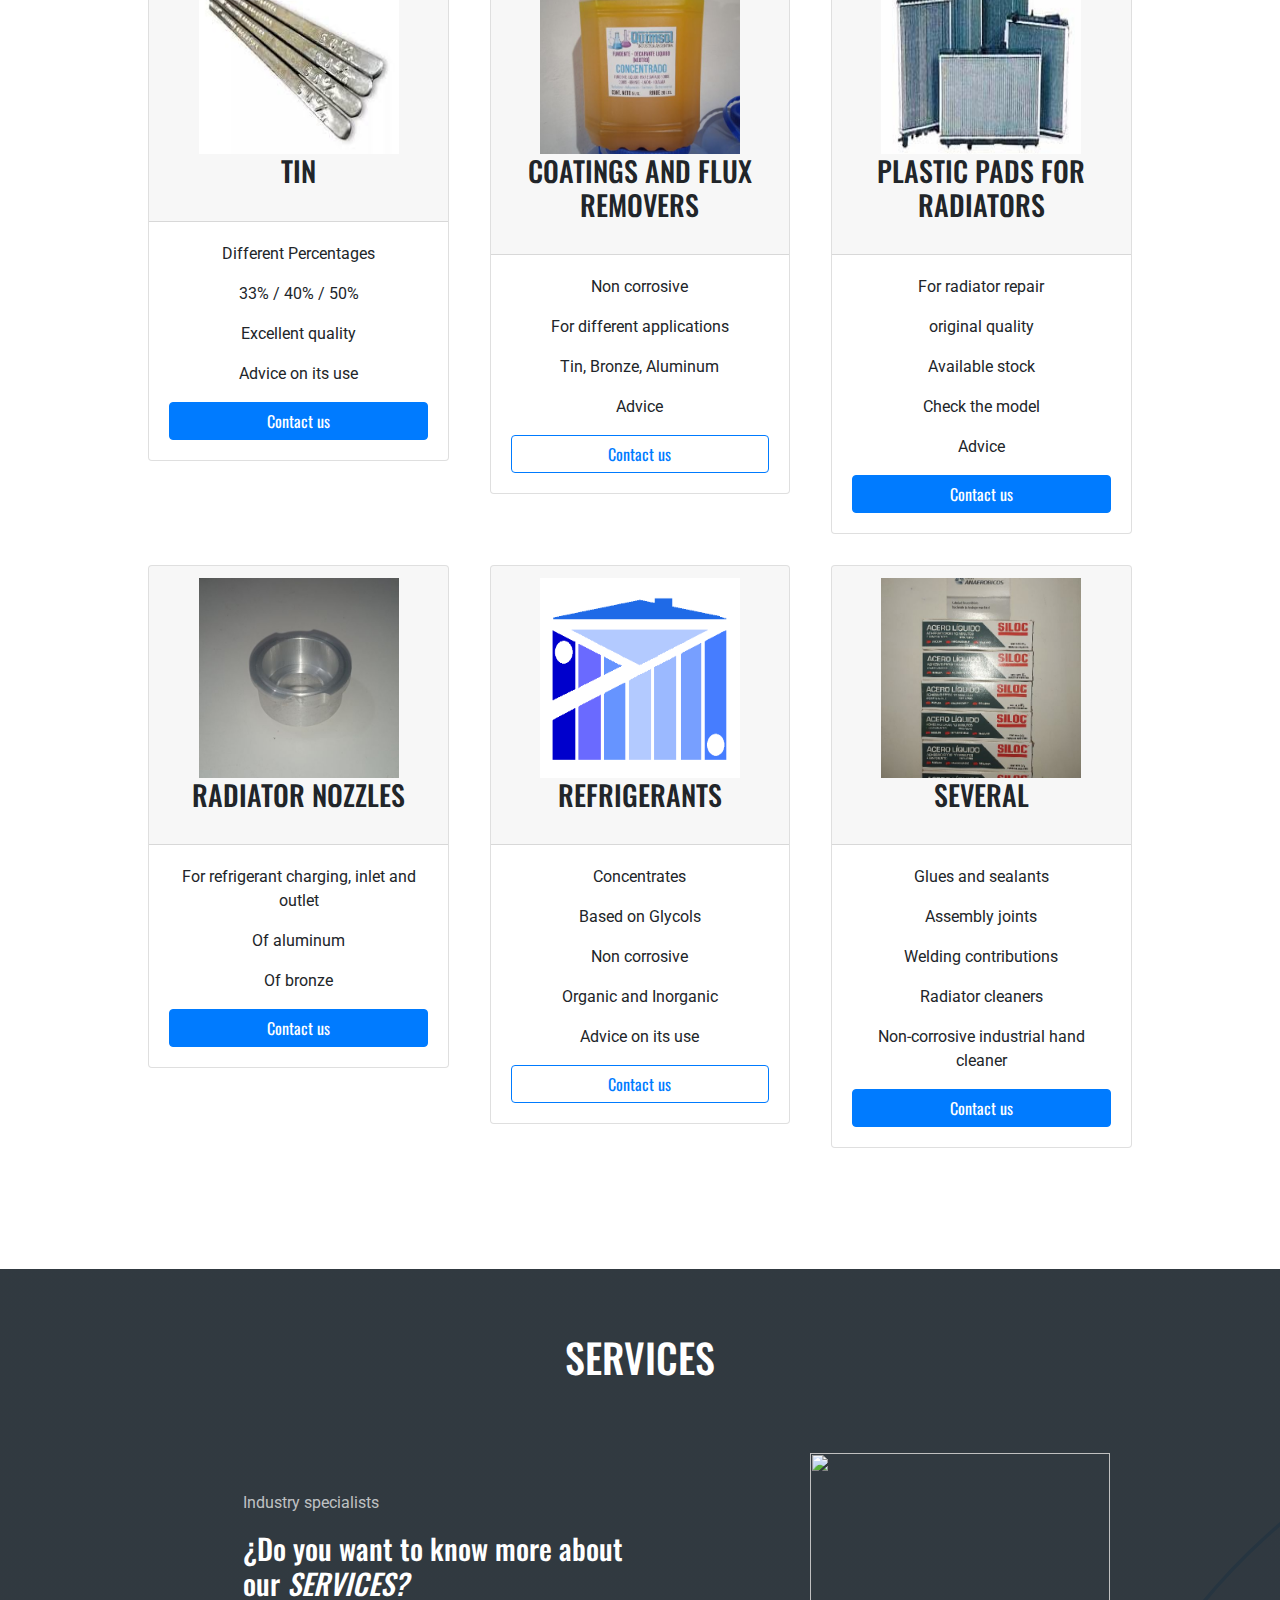
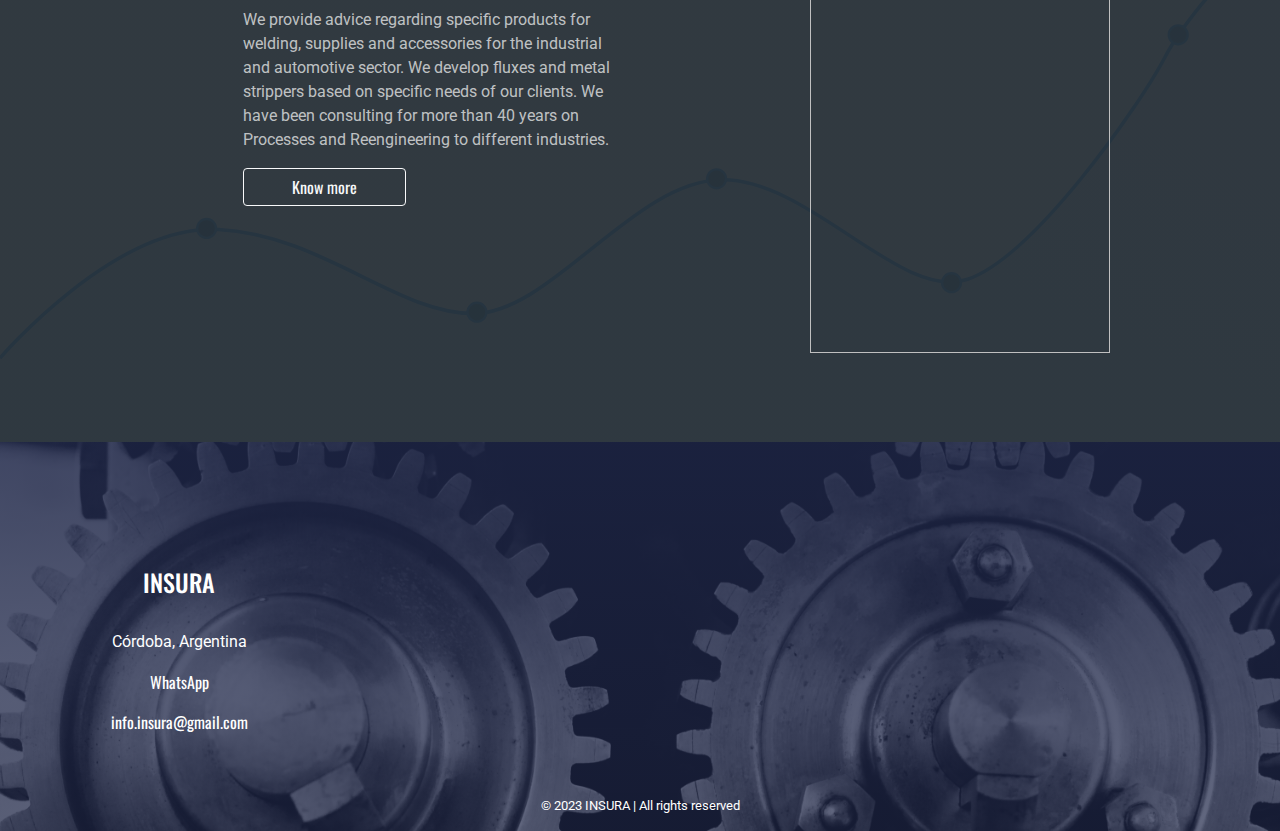
==== commit 771d16f0: "Update indexen.html" ====
--- a/indexen.html
+++ b/indexen.html
@@ -42,7 +42,7 @@
           <a class="pl-2 text-white" href="mailto:info.insura@gmail.com"><i class="far fa-envelope"></i>
             info.insura@gmail.com</a><br>
           <a class="pl-3 text-white" href="https://wa.me/5493517712327" target="_blank" title="Talk for WhatsApp"><i
-              class="fab fa-whatsapp" style="width: 5%;"></i>+54-9-351-7712327</a>
+              class="fab fa-whatsapp" style="width: 5%;"></i>WhatsApp</a>
         </span>
 
         <button class="navbar-toggler" type="button" data-toggle="collapse" data-target="#navbarTogglerDemo01"
@@ -297,7 +297,7 @@
           <p>Córdoba, Argentina</p>
          
 
-          <a href="https://wa.me/5493517712327" target="_blank"><i class="fab fa-whatsapp"></i> +54-9-35177-12327</a>
+          <a href="https://wa.me/5493517712327" target="_blank"><i class="fab fa-whatsapp"></i> WhatsApp</a>
           <p></p>
           <a href="mailto:info.insura@gmail.com"><i class="far fa-envelope"></i> info.insura@gmail.com</a>
         </div>
